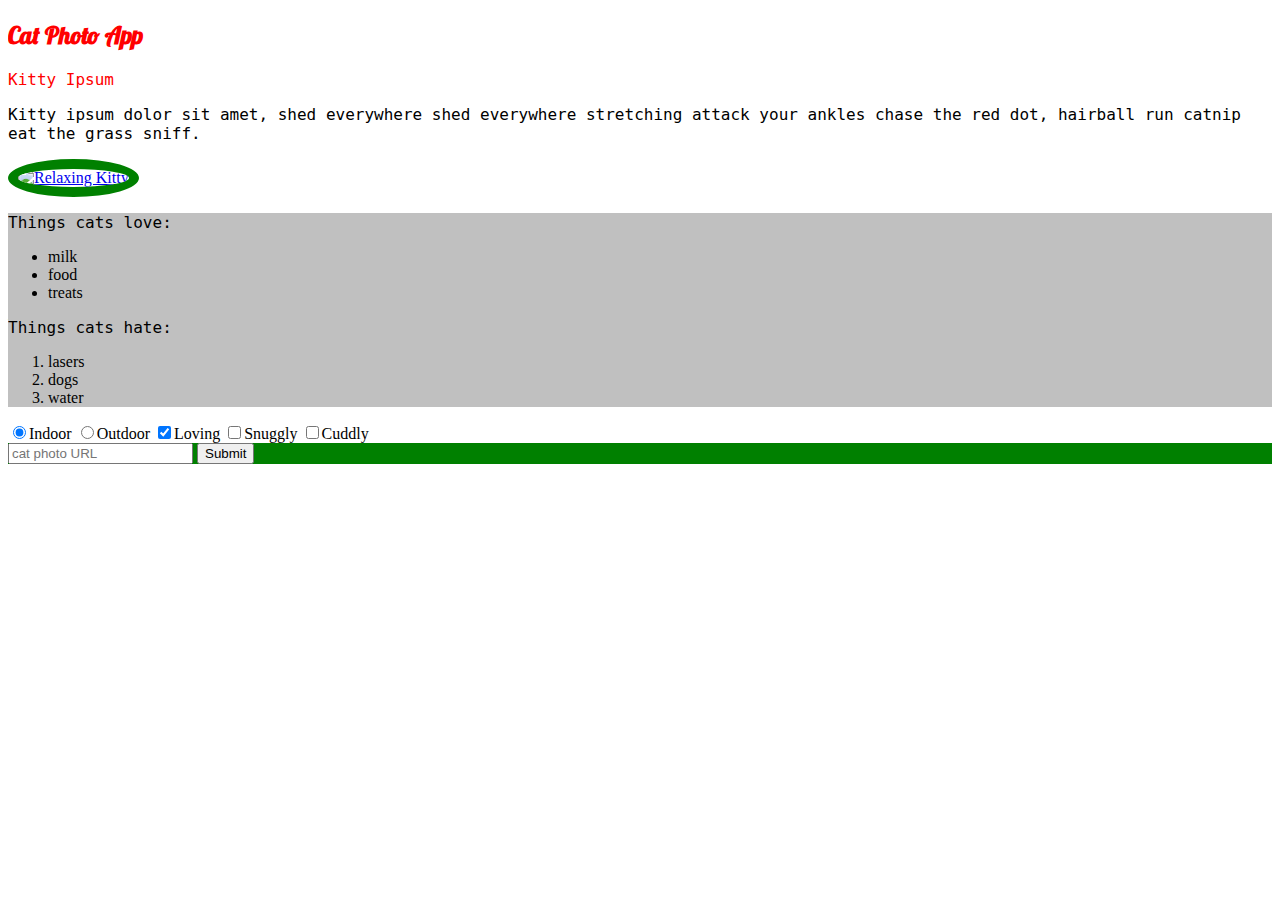
==== cat-photo-app/index.html @ a22f0fec "First Commit" ====
<!DOCTYPE html>
<html lang="en">
<head>
    <meta charset="UTF-8">
    <meta name="viewport" content="width=device-width, initial-scale=1.0">
    <meta http-equiv="X-UA-Compatible" content="ie=edge">
    <link rel="stylesheet" href="style.css">
    <link href="https://fonts.googleapis.com/css?family=Lobster" rel="stylesheet" type="text/css">

    <title>Document</title>
</head>
<body>
   <h2 class="red-text">Cat Photo App</h2>
   <p class="red-text">Kitty Ipsum</p>
   <p>Kitty ipsum dolor sit amet, shed everywhere shed everywhere stretching attack your ankles chase the red dot, hairball run catnip eat the grass sniff.</p>

   <a href="#"><img class="smaller-image thick-green-border" src="https://bit.ly/fcc-relaxing-cat" alt="Relaxing Kitty"></a>

   <div class="silver-background">
    <p>Things cats love:</p>
    <ul>
         <li>milk</li>
         <li>food</li>
         <li>treats</li>
     </ul>
     <p>Things cats hate:</p>
     <ol>
         <li>lasers</li>
         <li>dogs</li>
         <li>water</li>
     </ol>
    </div> 

    <label><input type="radio" name="indoor-outdoor" checked>Indoor</label>
    <label><input type="radio" name="indoor-outdoor">Outdoor</label>

    <label><input type="checkbox" name="personality" checked>Loving</label>
    <label><input type="checkbox" name="personality">Snuggly</label>
    <label><input type="checkbox" name="personality">Cuddly</label>

    <form action="/submit-cat-photo" id="cat-photo-form">    
        <input type="text" required placeholder="cat photo URL">
        <button type="submit">Submit</button>
    </form>

</body>
</html>
---- cat-photo-app/style.css ----
h2 {
    font-family: Lobster, monospace;
}
.red-text {
    color: red
}

p {
    font-size: 16px;
    font-family: monospace;
}

.smaller-image {
    width: 100px;
}

.thick-green-border {
    border-color: green;
    border-width: 10px;
    border-style: solid;
    border-radius: 50%;
}

.silver-background {
    background-color: silver;
}

#cat-photo-form {
    background-color: green;
}
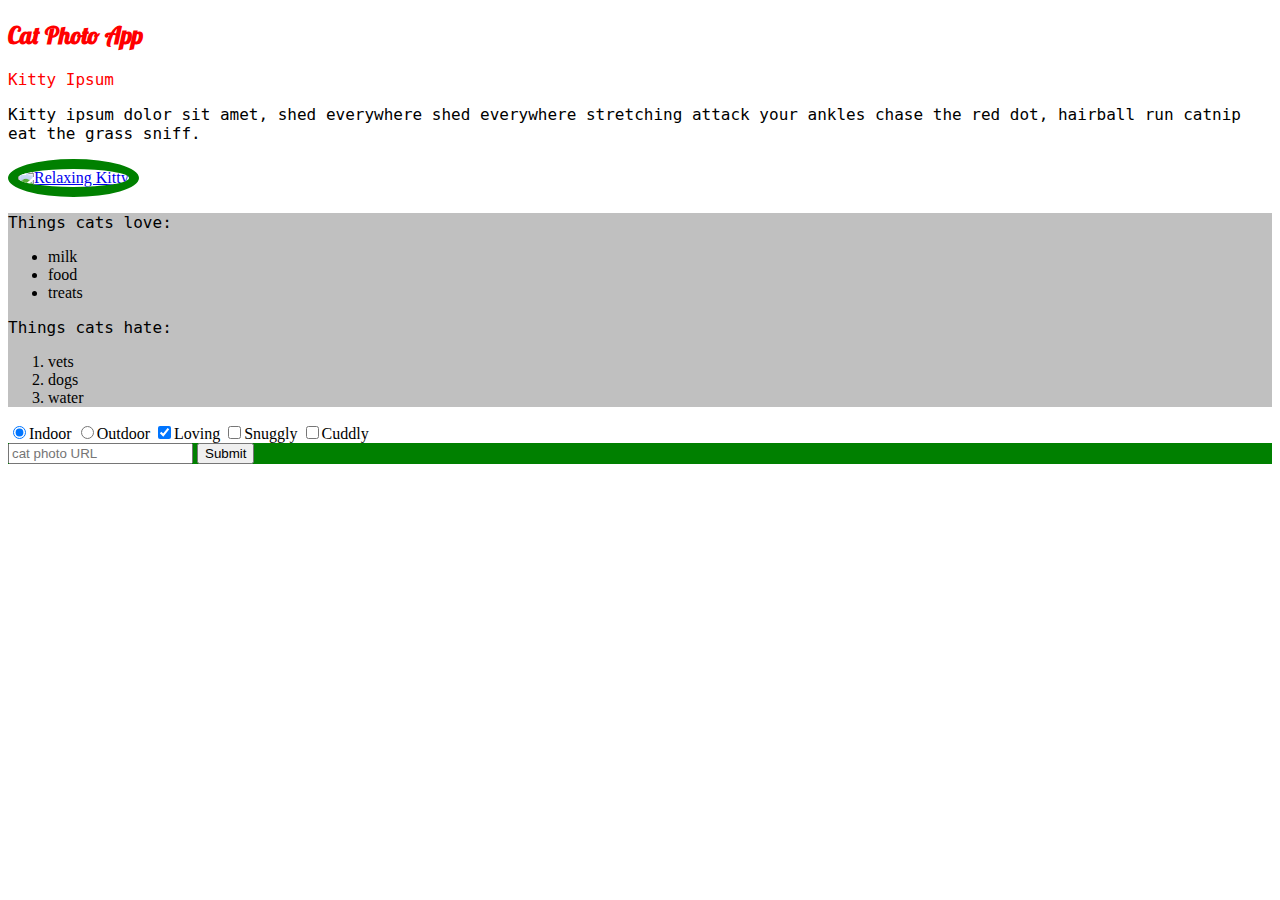
==== commit fe291f16: "Update" ====
--- a/cat-photo-app/index.html
+++ b/cat-photo-app/index.html
@@ -25,7 +25,7 @@
      </ul>
      <p>Things cats hate:</p>
      <ol>
-         <li>lasers</li>
+         <li>vets</li>
          <li>dogs</li>
          <li>water</li>
      </ol>
@@ -44,4 +44,6 @@
     </form>
 
 </body>
-</html>+</html>
+
+<!--comment-->--- a/cat-photo-app/style.css
+++ b/cat-photo-app/style.css
@@ -1,6 +1,6 @@
 
 h2 {
-    font-family: Lobster, monospace;
+    font-family: Lobster;
 }
 .red-text {
     color: red
@@ -28,4 +28,6 @@
 
 #cat-photo-form {
     background-color: green;
-}+}
+
+/*comment*/
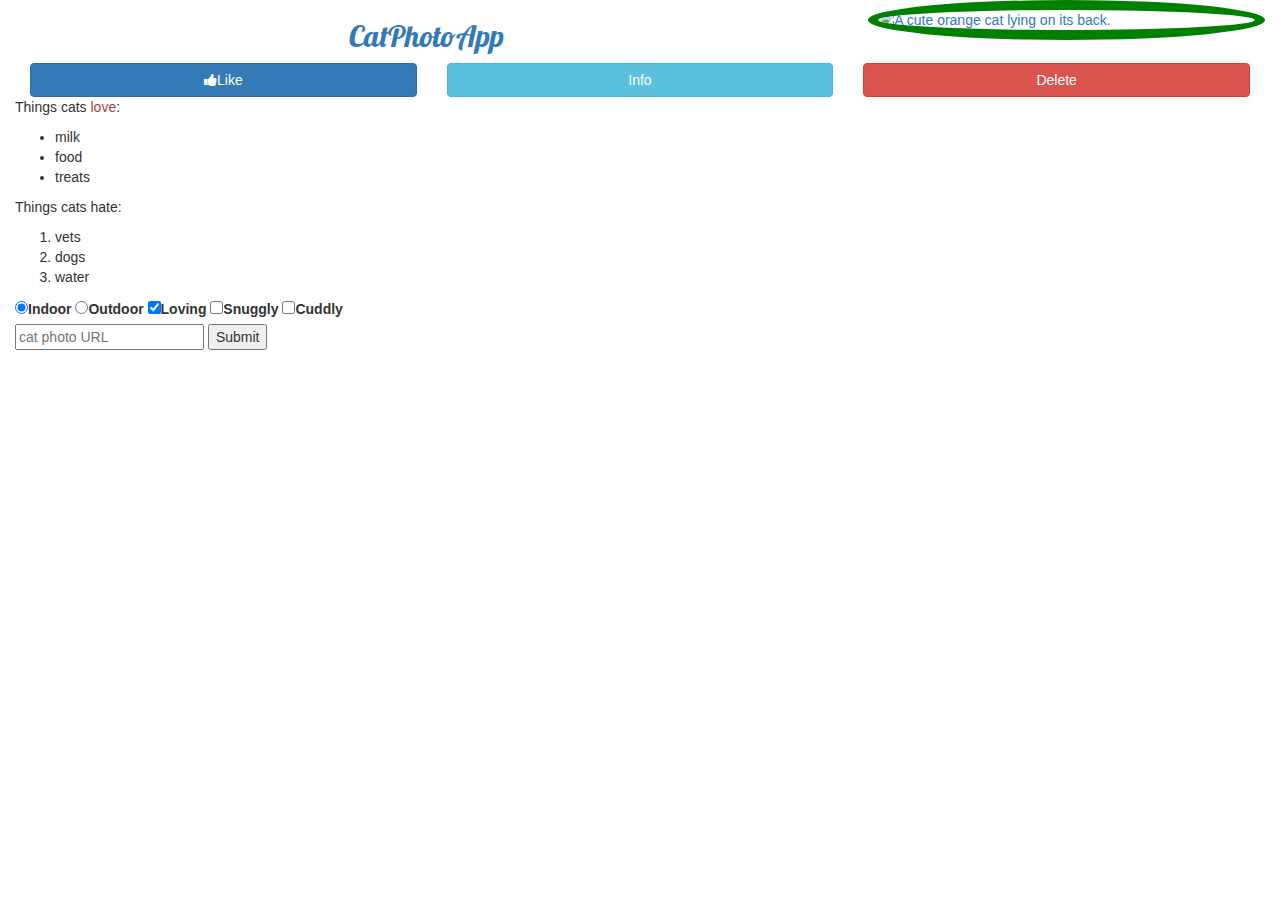
==== commit f77c242c: "Update" ====
--- a/cat-photo-app/index.html
+++ b/cat-photo-app/index.html
@@ -5,19 +5,37 @@
     <meta name="viewport" content="width=device-width, initial-scale=1.0">
     <meta http-equiv="X-UA-Compatible" content="ie=edge">
     <link rel="stylesheet" href="style.css">
-    <link href="https://fonts.googleapis.com/css?family=Lobster" rel="stylesheet" type="text/css">
+    <link rel="stylesheet" href="//maxcdn.bootstrapcdn.com/bootstrap/3.3.1/css/bootstrap.min.css"/>
+    <link href="https://fonts.googleapis.com/css?family=Lobster" rel="stylesheet">
+    <link rel="stylesheet" href="//maxcdn.bootstrapcdn.com/font-awesome/4.5.0/css/font-awesome.min.css"/>
 
     <title>Document</title>
 </head>
 <body>
-   <h2 class="red-text">Cat Photo App</h2>
-   <p class="red-text">Kitty Ipsum</p>
-   <p>Kitty ipsum dolor sit amet, shed everywhere shed everywhere stretching attack your ankles chase the red dot, hairball run catnip eat the grass sniff.</p>
+  <div class="container-fluid"> 
+        <div class="row">  
+                <div class="col-xs-8">
+                  <h2 class="text-primary text-center" style="font-family: Lobster">CatPhotoApp</h2>  
+                </div>
+                <div class="col-xs-4">
+                  <a href="#"><img class="img-responsive thick-green-border"   src="https://bit.ly/fcc-relaxing-cat" alt="A cute orange cat lying on its back. "></a>
+                </div>  
+        </div>            
+   <div>
+        <div class="col-xs-4">
+            <button class="btn btn-block btn-primary"><i class="fa fa-thumbs-up"></i>Like</button>
+        </div>
+        <div class="col-xs-4">
+            <button class="btn btn-block btn-info">Info</button>
+      </div> 
+      <div class="col-xs-4">
+            <button class="btn btn-block btn-danger">Delete</button>
+      </div>  
+  </div>
+   
 
-   <a href="#"><img class="smaller-image thick-green-border" src="https://bit.ly/fcc-relaxing-cat" alt="Relaxing Kitty"></a>
-
-   <div class="silver-background">
-    <p>Things cats love:</p>
+   <div>
+    <p>Things cats <span class="text-danger">love</span>:</p>
     <ul>
          <li>milk</li>
          <li>food</li>
@@ -42,8 +60,6 @@
         <input type="text" required placeholder="cat photo URL">
         <button type="submit">Submit</button>
     </form>
-
+  </div>
 </body>
-</html>
-
-<!--comment-->+</html>--- a/cat-photo-app/style.css
+++ b/cat-photo-app/style.css
@@ -1,18 +1,5 @@
-
 h2 {
-    font-family: Lobster;
-}
-.red-text {
-    color: red
-}
-
-p {
-    font-size: 16px;
-    font-family: monospace;
-}
-
-.smaller-image {
-    width: 100px;
+    font-family: "Lobster";
 }
 
 .thick-green-border {
@@ -27,7 +14,5 @@
 }
 
 #cat-photo-form {
-    background-color: green;
-}
-
-/*comment*/
+    background-color: white;
+}